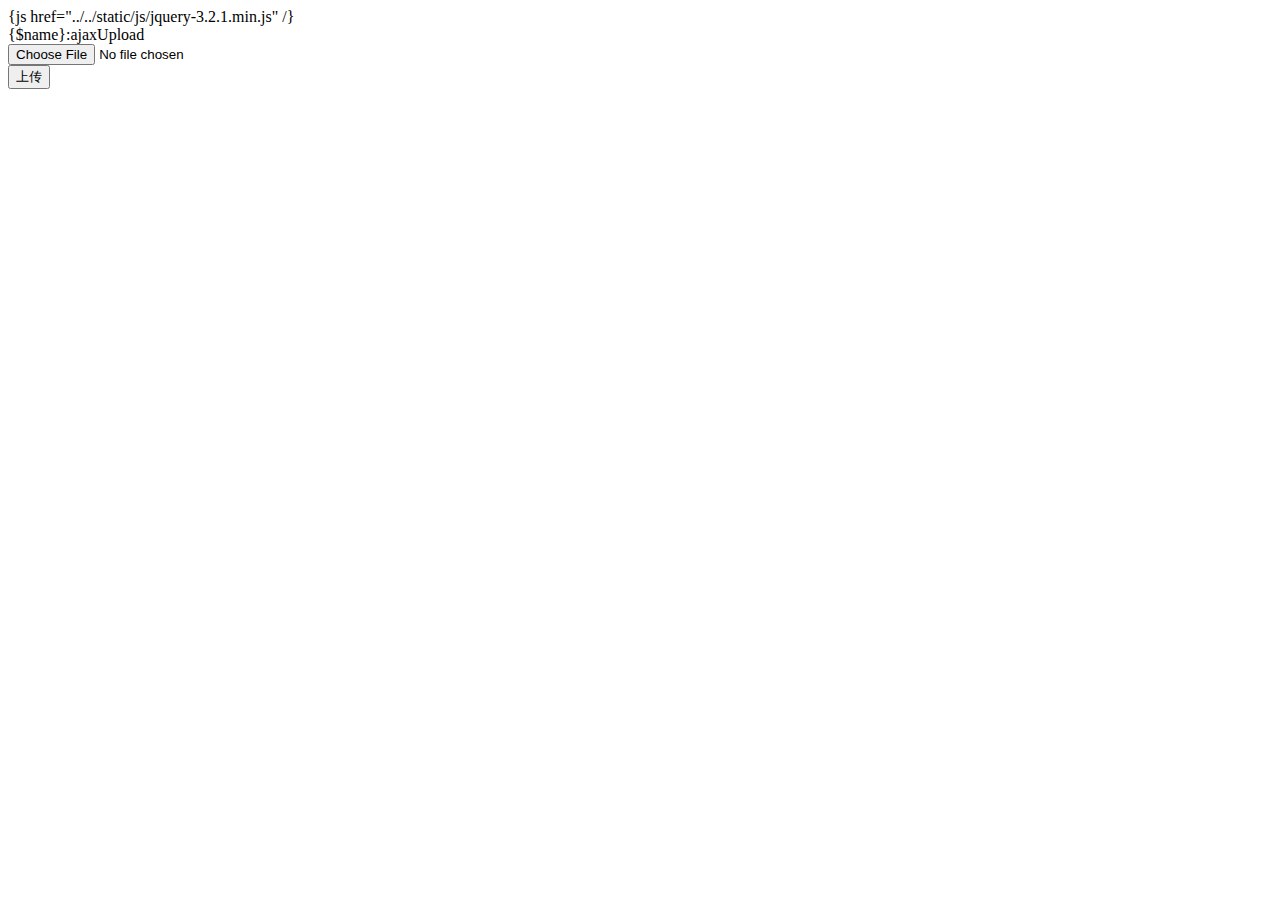
==== application/index/view/Upload/ajaxUpload.html @ 663bc104 "ajax提交图片还不行" ====
<!DOCTYPE html>
<html lang="en">
<head>
    <meta charset="UTF-8">
    <meta name="viewport" content="width=device-width, initial-scale=1, maximum-scale=1, minimum-scale=1, user-scalable=no">
    {js href="../../static/js/jquery-3.2.1.min.js" /}
    <title>Title</title>
</head>
<body>
    <div>{$name}:ajaxUpload</div>
    <form>
        <input type="file" name="image"  id="myfile"/> <br>
        <!--<input type="file" name="image[]" /> <br>
        <input type="file" name="image[]" /> <br>-->
        <input type="button" value="上传" onclick="uploadImage()"/>
    </form>
<script>
    function uploadImage() {
        // FormData对象，来发送二进制文件。
        var formData = new FormData();
        // 将文件追加到 formdata对象中。
        formData.append("image", document.getElementById('myfile'));
        $.ajax({
            type: "POST",
            url: "uploadOne",
            data: formData,
            /**
             * 必须false才会避开jQuery对 formdata 的默认处理
             * XMLHttpRequest会对 formdata 进行正确的处理
             */
            processData: false,
            // 告诉jQuery不要去设置Content-Type请求头
            contentType: false,
            dataType: "json",
            success: function (data) {
                console.log(data);
            },
            error: function (jqXHR) {
                alert("发生错误：" + jqXHR.status);
            },
        });
    }

</script>
</body>
</html>
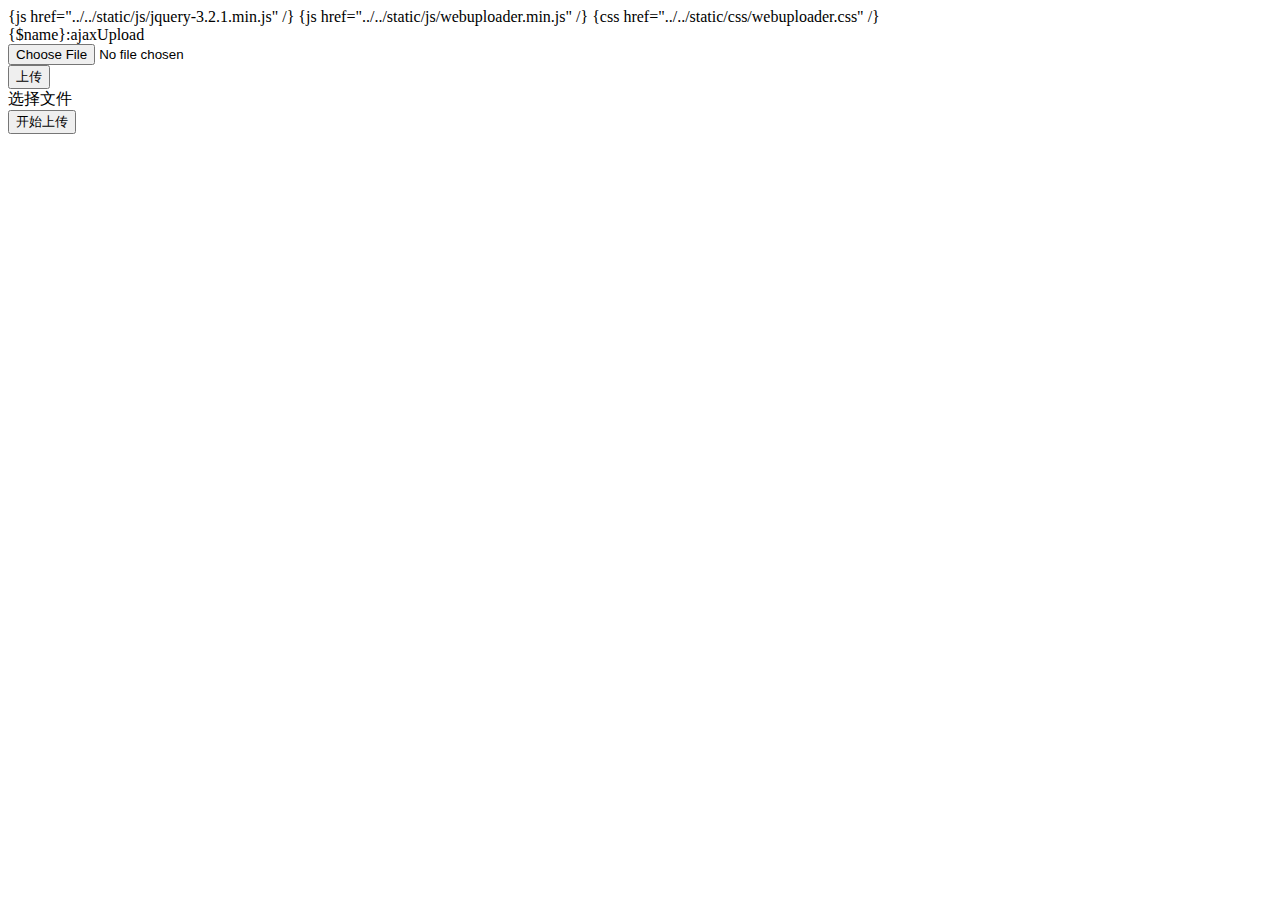
==== commit d326fab2: "把静态资源包提交上来" ====
--- a/application/index/view/Upload/ajaxUpload.html
+++ b/application/index/view/Upload/ajaxUpload.html
@@ -4,6 +4,8 @@
     <meta charset="UTF-8">
     <meta name="viewport" content="width=device-width, initial-scale=1, maximum-scale=1, minimum-scale=1, user-scalable=no">
     {js href="../../static/js/jquery-3.2.1.min.js" /}
+    {js href="../../static/js/webuploader.min.js" /}
+    {css href="../../static/css/webuploader.css" /}
     <title>Title</title>
 </head>
 <body>
@@ -14,6 +16,14 @@
         <input type="file" name="image[]" /> <br>-->
         <input type="button" value="上传" onclick="uploadImage()"/>
     </form>
+    <div id="uploader" class="wu-example">
+        <!--用来存放文件信息-->
+        <div id="thelist" class="uploader-list"></div>
+        <div class="btns">
+            <div id="picker">选择文件</div>
+            <button id="ctlBtn" class="btn btn-default">开始上传</button>
+        </div>
+    </div>
 <script>
     function uploadImage() {
         // FormData对象，来发送二进制文件。
@@ -40,7 +50,29 @@
             },
         });
     }
+    var BASE_URL = '';
+    var uploader = WebUploader.create({
 
+        // swf文件路径
+        swf: BASE_URL + '../../static/js/Uploader.swf',
+
+        // 文件接收服务端。
+        server: 'http://webuploader.duapp.com/server/fileupload.php',
+
+        // 选择文件的按钮。可选。
+        // 内部根据当前运行是创建，可能是input元素，也可能是flash.
+        pick: '#picker',
+
+        // 不压缩image, 默认如果是jpeg，文件上传前会压缩一把再上传！
+        resize: false
+    });
+    // 当有文件被添加进队列的时候
+    uploader.on( 'fileQueued', function( file ) {
+        $list.append( '<div id="' + file.id + '" class="item">' +
+            '<h4 class="info">' + file.name + '</h4>' +
+            '<p class="state">等待上传...</p>' +
+            '</div>' );
+    });
 </script>
 </body>
 </html>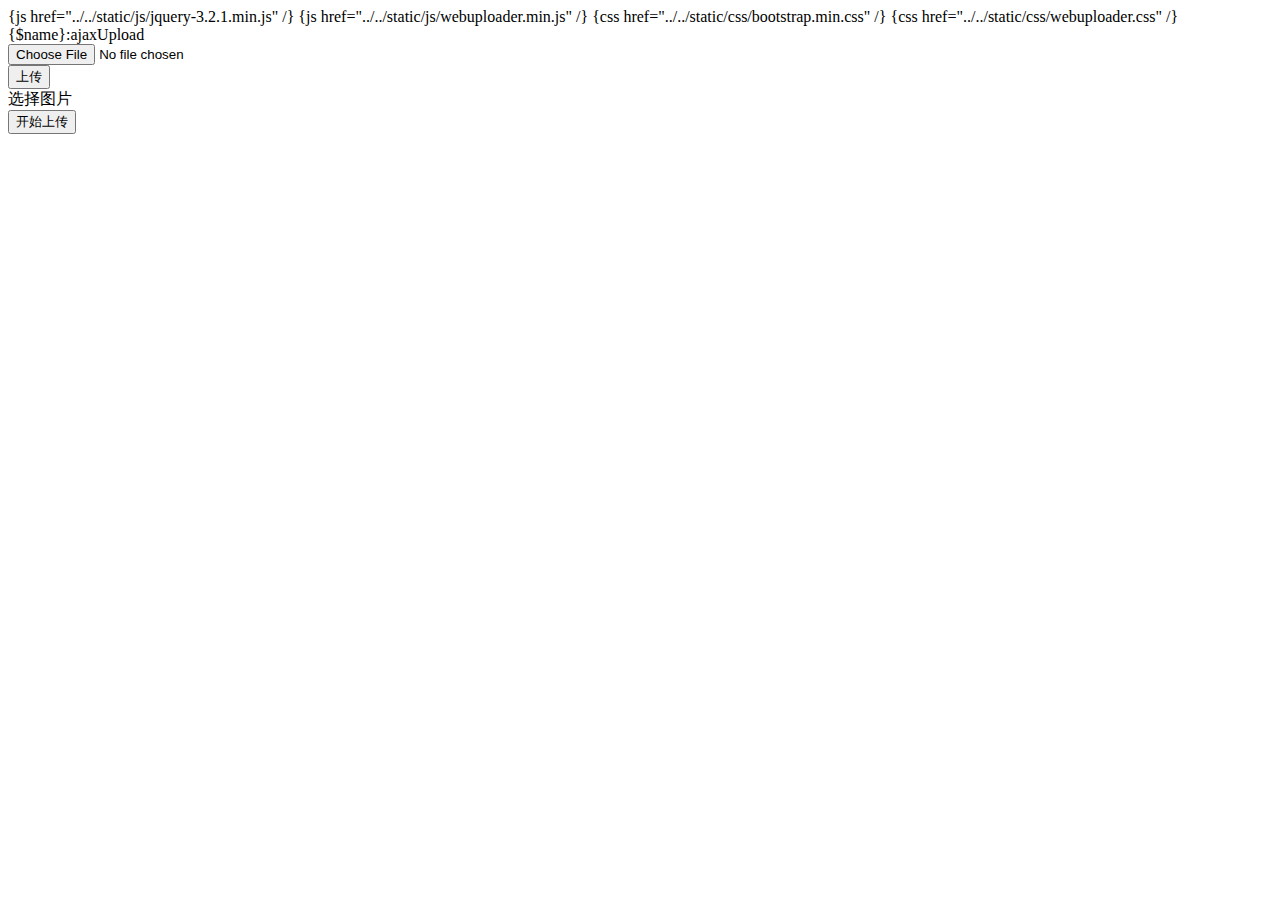
==== commit 7bf73e8d: "提交。webuploader有点麻烦" ====
--- a/application/index/view/Upload/ajaxUpload.html
+++ b/application/index/view/Upload/ajaxUpload.html
@@ -5,6 +5,7 @@
     <meta name="viewport" content="width=device-width, initial-scale=1, maximum-scale=1, minimum-scale=1, user-scalable=no">
     {js href="../../static/js/jquery-3.2.1.min.js" /}
     {js href="../../static/js/webuploader.min.js" /}
+    {css href="../../static/css/bootstrap.min.css" /}
     {css href="../../static/css/webuploader.css" /}
     <title>Title</title>
 </head>
@@ -16,13 +17,19 @@
         <input type="file" name="image[]" /> <br>-->
         <input type="button" value="上传" onclick="uploadImage()"/>
     </form>
-    <div id="uploader" class="wu-example">
-        <!--用来存放文件信息-->
+    <!--<div id="uploader" class="wu-example">
+        &lt;!&ndash;用来存放文件信息&ndash;&gt;
         <div id="thelist" class="uploader-list"></div>
         <div class="btns">
             <div id="picker">选择文件</div>
             <button id="ctlBtn" class="btn btn-default">开始上传</button>
         </div>
+    </div>-->
+    <div id="uploader-demo">
+        <!--用来存放item-->
+        <div id="fileList" class="uploader-list"></div>
+        <div id="filePicker">选择图片</div>
+        <button id="fileBtn" class="btn btn-default">开始上传</button>
     </div>
 <script>
     function uploadImage() {
@@ -50,29 +57,221 @@
             },
         });
     }
+    // 文件上传
     var BASE_URL = '';
-    var uploader = WebUploader.create({
-
-        // swf文件路径
-        swf: BASE_URL + '../../static/js/Uploader.swf',
-
-        // 文件接收服务端。
-        server: 'http://webuploader.duapp.com/server/fileupload.php',
-
-        // 选择文件的按钮。可选。
-        // 内部根据当前运行是创建，可能是input元素，也可能是flash.
-        pick: '#picker',
-
-        // 不压缩image, 默认如果是jpeg，文件上传前会压缩一把再上传！
-        resize: false
+    /*jQuery(function() {
+        var $ = jQuery,
+            $list = $('#thelist'),
+            $btn = $('#ctlBtn'),
+            state = 'pending',
+            uploader;
+
+        uploader = WebUploader.create({
+
+            // 不压缩image
+            resize: false,
+
+            // swf文件路径
+            swf: BASE_URL + '../../static/js/Uploader.swf',
+
+            // 文件接收服务端。
+            server: 'uploadOne',
+
+            // 选择文件的按钮。可选。
+            // 内部根据当前运行是创建，可能是input元素，也可能是flash.
+            pick: '#picker'
+        });
+
+        // 当有文件添加进来的时候
+        uploader.on( 'fileQueued', function( file ) {
+            $list.append( '<div id="' + file.id + '" class="item">' +
+                '<h4 class="info">' + file.name + '</h4>' +
+                '<p class="state">等待上传...</p>' +
+                '</div>' );
+        });
+
+        // 文件上传过程中创建进度条实时显示。
+        uploader.on( 'uploadProgress', function( file, percentage ) {
+            var $li = $( '#'+file.id ),
+                $percent = $li.find('.progress .progress-bar');
+
+            // 避免重复创建
+            if ( !$percent.length ) {
+                $percent = $('<div class="progress progress-striped active">' +
+                    '<div class="progress-bar" role="progressbar" style="width: 0%">' +
+                    '</div>' +
+                    '</div>').appendTo( $li ).find('.progress-bar');
+            }
+
+            $li.find('p.state').text('上传中');
+
+            $percent.css( 'width', percentage * 100 + '%' );
+        });
+
+        uploader.on( 'uploadSuccess', function( file ) {
+            $( '#'+file.id ).find('p.state').text('已上传');
+        });
+
+        uploader.on( 'uploadError', function( file ) {
+            $( '#'+file.id ).find('p.state').text('上传出错');
+        });
+
+        uploader.on( 'uploadComplete', function( file ) {
+            $( '#'+file.id ).find('.progress').fadeOut();
+        });
+
+        uploader.on( 'all', function( type ) {
+            if ( type === 'startUpload' ) {
+                state = 'uploading';
+            } else if ( type === 'stopUpload' ) {
+                state = 'paused';
+            } else if ( type === 'uploadFinished' ) {
+                state = 'done';
+            }
+
+            if ( state === 'uploading' ) {
+                $btn.text('暂停上传');
+            } else {
+                $btn.text('开始上传');
+            }
+        });
+
+        $btn.on( 'click', function() {
+            if ( state === 'uploading' ) {
+                uploader.stop();
+            } else {
+                uploader.upload();
+            }
+        });
+    });*/
+
+
+    // 图片上传demo
+    jQuery(function() {
+        var $ = jQuery,
+            $list = $('#fileList'),
+            $btn = $('#fileBtn'),
+            state = 'pending',
+            // 优化retina, 在retina下这个值是2
+            ratio = window.devicePixelRatio || 1,
+
+            // 缩略图大小
+            thumbnailWidth = 100 * ratio,
+            thumbnailHeight = 100 * ratio,
+
+            // Web Uploader实例
+            uploader;
+
+        // 初始化Web Uploader
+        uploader = WebUploader.create({
+
+            // 自动上传。
+//            auto: true,
+
+            // swf文件路径
+            swf: BASE_URL + '../../static/js/Uploader.swf',
+
+            // 文件接收服务端。
+            server: 'uploadOne',
+
+            // 选择文件的按钮。可选。
+            // 内部根据当前运行是创建，可能是input元素，也可能是flash.
+            pick: '#filePicker',
+
+            // 只允许选择文件，可选。
+            accept: {
+                title: 'Images',
+                extensions: 'gif,jpg,jpeg,bmp,png',
+                mimeTypes: 'image/*'
+            }
+        });
+
+        // 当有文件添加进来的时候
+        uploader.on( 'fileQueued', function( file ) {
+            var $li = $(
+                '<div id="' + file.id + '" class="file-item thumbnail">' +
+                '<img>' +
+                '<div class="info">' + file.name + '</div>' +
+                '</div>'
+                ),
+                $img = $li.find('img');
+
+            $list.append( $li );
+
+            // 创建缩略图
+            uploader.makeThumb( file, function( error, src ) {
+                if ( error ) {
+                    $img.replaceWith('<span>不能预览</span>');
+                    return;
+                }
+
+                $img.attr( 'src', src );
+            }, thumbnailWidth, thumbnailHeight );
+        });
+
+        // 文件上传过程中创建进度条实时显示。
+        uploader.on( 'uploadProgress', function( file, percentage ) {
+            var $li = $( '#'+file.id ),
+                $percent = $li.find('.progress span');
+
+            // 避免重复创建
+            if ( !$percent.length ) {
+                $percent = $('<p class="progress"><span></span></p>')
+                    .appendTo( $li )
+                    .find('span');
+            }
+
+            $percent.css( 'width', percentage * 100 + '%' );
+        });
+
+        // 文件上传成功，给item添加成功class, 用样式标记上传成功。
+        uploader.on( 'uploadSuccess', function( file ) {
+            $( '#'+file.id ).addClass('upload-state-done');
+        });
+
+        // 文件上传失败，现实上传出错。
+        uploader.on( 'uploadError', function( file ) {
+            var $li = $( '#'+file.id ),
+                $error = $li.find('div.error');
+
+            // 避免重复创建
+            if ( !$error.length ) {
+                $error = $('<div class="error"></div>').appendTo( $li );
+            }
+
+            $error.text('上传失败');
+        });
+
+        // 完成上传完了，成功或者失败，先删除进度条。
+        uploader.on( 'uploadComplete', function( file ) {
+            $( '#'+file.id ).find('.progress').remove();
+        });
+
+        uploader.on( 'all', function( type ) {
+            if ( type === 'startUpload' ) {
+                state = 'uploading';
+            } else if ( type === 'stopUpload' ) {
+                state = 'paused';
+            } else if ( type === 'uploadFinished' ) {
+                state = 'done';
+            }
+
+            if ( state === 'uploading' ) {
+                $btn.text('暂停上传');
+            } else {
+                $btn.text('开始上传');
+            }
+        });
+
+        $btn.on( 'click', function() {
+            if ( state === 'uploading' ) {
+                uploader.stop();
+            } else {
+                uploader.upload();
+            }
+        });
     });
-    // 当有文件被添加进队列的时候
-    uploader.on( 'fileQueued', function( file ) {
-        $list.append( '<div id="' + file.id + '" class="item">' +
-            '<h4 class="info">' + file.name + '</h4>' +
-            '<p class="state">等待上传...</p>' +
-            '</div>' );
-    });
+
 </script>
 </body>
 </html>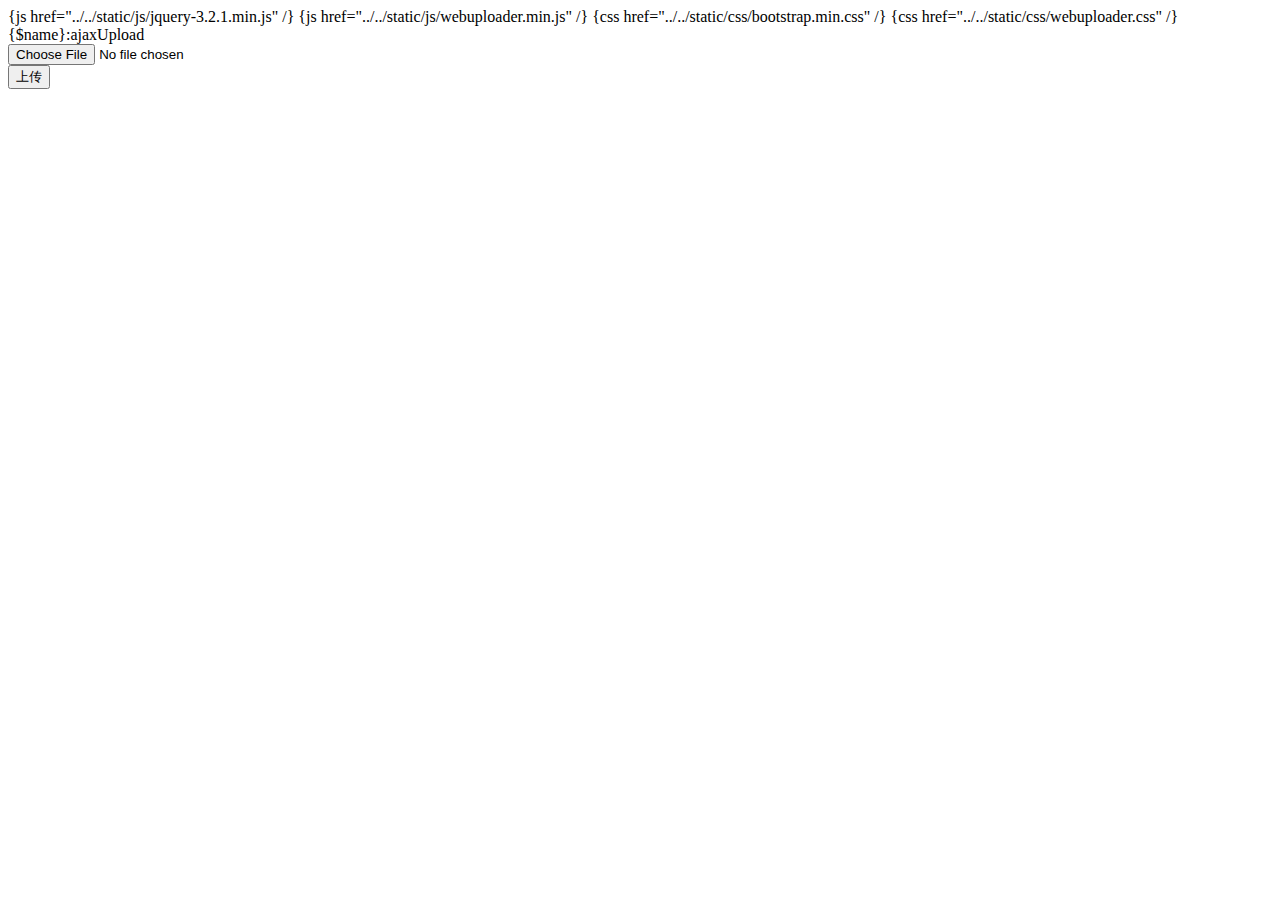
==== commit 3f320c9a: "加入bootstrap，尝试修改图片预览界面" ====
--- a/application/index/view/Upload/ajaxUpload.html
+++ b/application/index/view/Upload/ajaxUpload.html
@@ -17,20 +17,6 @@
         <input type="file" name="image[]" /> <br>-->
         <input type="button" value="上传" onclick="uploadImage()"/>
     </form>
-    <!--<div id="uploader" class="wu-example">
-        &lt;!&ndash;用来存放文件信息&ndash;&gt;
-        <div id="thelist" class="uploader-list"></div>
-        <div class="btns">
-            <div id="picker">选择文件</div>
-            <button id="ctlBtn" class="btn btn-default">开始上传</button>
-        </div>
-    </div>-->
-    <div id="uploader-demo">
-        <!--用来存放item-->
-        <div id="fileList" class="uploader-list"></div>
-        <div id="filePicker">选择图片</div>
-        <button id="fileBtn" class="btn btn-default">开始上传</button>
-    </div>
 <script>
     function uploadImage() {
         // FormData对象，来发送二进制文件。
@@ -57,220 +43,6 @@
             },
         });
     }
-    // 文件上传
-    var BASE_URL = '';
-    /*jQuery(function() {
-        var $ = jQuery,
-            $list = $('#thelist'),
-            $btn = $('#ctlBtn'),
-            state = 'pending',
-            uploader;
-
-        uploader = WebUploader.create({
-
-            // 不压缩image
-            resize: false,
-
-            // swf文件路径
-            swf: BASE_URL + '../../static/js/Uploader.swf',
-
-            // 文件接收服务端。
-            server: 'uploadOne',
-
-            // 选择文件的按钮。可选。
-            // 内部根据当前运行是创建，可能是input元素，也可能是flash.
-            pick: '#picker'
-        });
-
-        // 当有文件添加进来的时候
-        uploader.on( 'fileQueued', function( file ) {
-            $list.append( '<div id="' + file.id + '" class="item">' +
-                '<h4 class="info">' + file.name + '</h4>' +
-                '<p class="state">等待上传...</p>' +
-                '</div>' );
-        });
-
-        // 文件上传过程中创建进度条实时显示。
-        uploader.on( 'uploadProgress', function( file, percentage ) {
-            var $li = $( '#'+file.id ),
-                $percent = $li.find('.progress .progress-bar');
-
-            // 避免重复创建
-            if ( !$percent.length ) {
-                $percent = $('<div class="progress progress-striped active">' +
-                    '<div class="progress-bar" role="progressbar" style="width: 0%">' +
-                    '</div>' +
-                    '</div>').appendTo( $li ).find('.progress-bar');
-            }
-
-            $li.find('p.state').text('上传中');
-
-            $percent.css( 'width', percentage * 100 + '%' );
-        });
-
-        uploader.on( 'uploadSuccess', function( file ) {
-            $( '#'+file.id ).find('p.state').text('已上传');
-        });
-
-        uploader.on( 'uploadError', function( file ) {
-            $( '#'+file.id ).find('p.state').text('上传出错');
-        });
-
-        uploader.on( 'uploadComplete', function( file ) {
-            $( '#'+file.id ).find('.progress').fadeOut();
-        });
-
-        uploader.on( 'all', function( type ) {
-            if ( type === 'startUpload' ) {
-                state = 'uploading';
-            } else if ( type === 'stopUpload' ) {
-                state = 'paused';
-            } else if ( type === 'uploadFinished' ) {
-                state = 'done';
-            }
-
-            if ( state === 'uploading' ) {
-                $btn.text('暂停上传');
-            } else {
-                $btn.text('开始上传');
-            }
-        });
-
-        $btn.on( 'click', function() {
-            if ( state === 'uploading' ) {
-                uploader.stop();
-            } else {
-                uploader.upload();
-            }
-        });
-    });*/
-
-
-    // 图片上传demo
-    jQuery(function() {
-        var $ = jQuery,
-            $list = $('#fileList'),
-            $btn = $('#fileBtn'),
-            state = 'pending',
-            // 优化retina, 在retina下这个值是2
-            ratio = window.devicePixelRatio || 1,
-
-            // 缩略图大小
-            thumbnailWidth = 100 * ratio,
-            thumbnailHeight = 100 * ratio,
-
-            // Web Uploader实例
-            uploader;
-
-        // 初始化Web Uploader
-        uploader = WebUploader.create({
-
-            // 自动上传。
-//            auto: true,
-
-            // swf文件路径
-            swf: BASE_URL + '../../static/js/Uploader.swf',
-
-            // 文件接收服务端。
-            server: 'uploadOne',
-
-            // 选择文件的按钮。可选。
-            // 内部根据当前运行是创建，可能是input元素，也可能是flash.
-            pick: '#filePicker',
-
-            // 只允许选择文件，可选。
-            accept: {
-                title: 'Images',
-                extensions: 'gif,jpg,jpeg,bmp,png',
-                mimeTypes: 'image/*'
-            }
-        });
-
-        // 当有文件添加进来的时候
-        uploader.on( 'fileQueued', function( file ) {
-            var $li = $(
-                '<div id="' + file.id + '" class="file-item thumbnail">' +
-                '<img>' +
-                '<div class="info">' + file.name + '</div>' +
-                '</div>'
-                ),
-                $img = $li.find('img');
-
-            $list.append( $li );
-
-            // 创建缩略图
-            uploader.makeThumb( file, function( error, src ) {
-                if ( error ) {
-                    $img.replaceWith('<span>不能预览</span>');
-                    return;
-                }
-
-                $img.attr( 'src', src );
-            }, thumbnailWidth, thumbnailHeight );
-        });
-
-        // 文件上传过程中创建进度条实时显示。
-        uploader.on( 'uploadProgress', function( file, percentage ) {
-            var $li = $( '#'+file.id ),
-                $percent = $li.find('.progress span');
-
-            // 避免重复创建
-            if ( !$percent.length ) {
-                $percent = $('<p class="progress"><span></span></p>')
-                    .appendTo( $li )
-                    .find('span');
-            }
-
-            $percent.css( 'width', percentage * 100 + '%' );
-        });
-
-        // 文件上传成功，给item添加成功class, 用样式标记上传成功。
-        uploader.on( 'uploadSuccess', function( file ) {
-            $( '#'+file.id ).addClass('upload-state-done');
-        });
-
-        // 文件上传失败，现实上传出错。
-        uploader.on( 'uploadError', function( file ) {
-            var $li = $( '#'+file.id ),
-                $error = $li.find('div.error');
-
-            // 避免重复创建
-            if ( !$error.length ) {
-                $error = $('<div class="error"></div>').appendTo( $li );
-            }
-
-            $error.text('上传失败');
-        });
-
-        // 完成上传完了，成功或者失败，先删除进度条。
-        uploader.on( 'uploadComplete', function( file ) {
-            $( '#'+file.id ).find('.progress').remove();
-        });
-
-        uploader.on( 'all', function( type ) {
-            if ( type === 'startUpload' ) {
-                state = 'uploading';
-            } else if ( type === 'stopUpload' ) {
-                state = 'paused';
-            } else if ( type === 'uploadFinished' ) {
-                state = 'done';
-            }
-
-            if ( state === 'uploading' ) {
-                $btn.text('暂停上传');
-            } else {
-                $btn.text('开始上传');
-            }
-        });
-
-        $btn.on( 'click', function() {
-            if ( state === 'uploading' ) {
-                uploader.stop();
-            } else {
-                uploader.upload();
-            }
-        });
-    });
 
 </script>
 </body>
